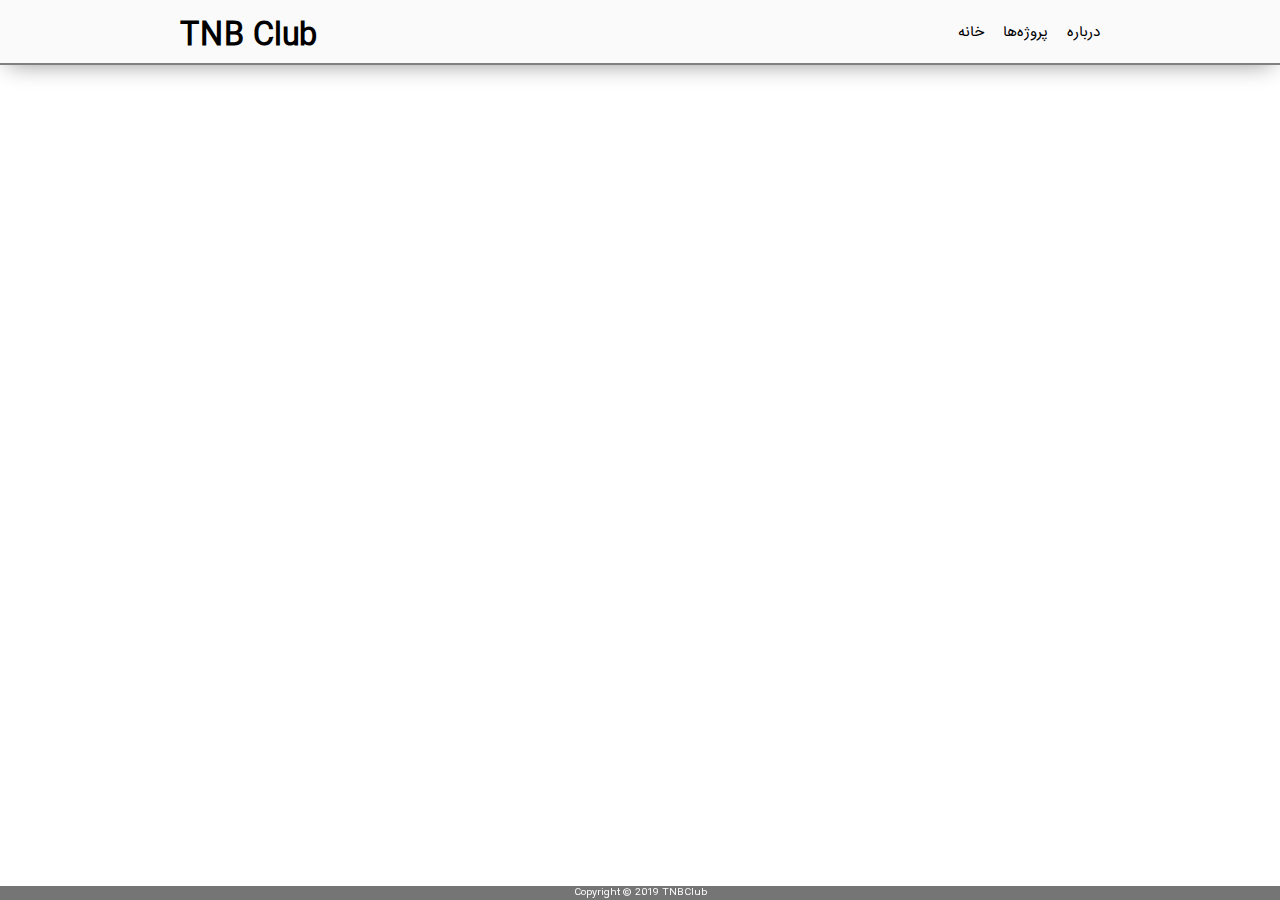
==== about.html @ 32d9514c "First Commit" ====
<!DOCTYPE html>
<html lang="en">

<head>
    <meta charset="UTF-8">
    <meta name="viewport" content="width=device-width, initial-scale=1.0">
    <meta http-equiv="X-UA-Compatible" content="ie=edge">
    <title>TNB Club</title>
    <link rel="shortcut icon" href="assets/images/iau.png">

    <link rel="stylesheet" href="https://maxcdn.bootstrapcdn.com/bootstrap/3.4.0/css/bootstrap.min.css">
    <script src="https://ajax.googleapis.com/ajax/libs/jquery/3.3.1/jquery.min.js"></script>
    <script src="https://maxcdn.bootstrapcdn.com/bootstrap/3.4.0/js/bootstrap.min.js"></script>

    <link rel="stylesheet" href="assets/css/style.css">
</head>

<body>
    <header class="main-header-css">
        <h1 id="logo"><a id="link-logo" href="index.html">TNB Club</a></h1>

        <!-- Hamburger icon HTML -->
        <div class="ham-container " onclick="hamIcon(this)">
            <div class="bar1"></div>
            <div class="bar2"></div>
            <div class="bar3"></div>
        </div>

        <nav class="main-menu-items">
            <ul id="main-menu-ul">
                <li class="main-menu-links"> <a href="index.html">خانه</a> </li>
                <li class="main-menu-links"> <a href="projects.html">پروژه‌ها</a> </li>
                <li class="main-menu-links"> <a href="about.html">درباره</a> </li>
            </ul>
        </nav>

    </header>

    <main id="main-content">

        <h2 id="current-event">درباره</h2>

    </main>

    <footer>
        Copyright © 2019 TNBClub
    </footer>

    <script src="assets/scripts/clock.js"></script>
    <script src="assets/scripts/hamicon.js"></script>
</body>

</html>
---- assets/css/style.css ----
@font-face{
    font-family: IRANSans;
    src: url('fonts/IRANSansWeb.ttf') 
}
*{
    margin: 0;
    padding: 0;
    box-sizing: border-box;
    font-family: IRANSans;
}
footer{
    position: fixed;
    left: 0;
    bottom: 0;
    width: 100%;
    background: rgba(83, 83, 83 ,0.8);
    color: white;
    text-align: center;
    font-size: 10px;
}
.landingimage{
    background: url('../images/mainimage.jpeg') no-repeat center center fixed;
    -webkit-background-size: cover;
    -moz-background-size: cover;
    -o-background-size: cover;
    background-size: cover;
}
header{
    background: #FAFAFB;
}
.main-header-css{
    border-bottom: 2px solid grey;
    -webkit-box-shadow: 0px 6px 25px -8px rgba(0,0,0,0.48);
    -moz-box-shadow: 0px 6px 25px -8px rgba(0,0,0,0.48);
    box-shadow: 0px 6px 25px -8px rgba(0,0,0,0.48);
}
.main-header-css::after{
    content: '';
    display:table;
    clear: both;
}
.main-menu-items{
    display: inline-block;
}
#logo{
    margin-left: 180px;
    float: left;
    color:black;
    font-size: 30px;
    font-weight: bold;
}
.main-menu-items{
    float: right;
    margin-right: 180px;
    margin-top: 22px;
    display: inline-block;
    font-size: 15px;
}
#main-menu-ul{
    margin: 0;
    padding: 0;
    list-style-type: none;
}
.main-menu-links{
    display: inline;
    padding-left: 15px;
}
#link-logo{
    text-decoration: none;
    color: black;
}
#link-logo:visited{
    color: black;
}
.main-menu-links a {
    color: black;
    text-decoration: none;
}
.main-menu-links a:hover {
    color: rgb(26, 194, 96);
    text-decoration: none;
}
/* #main-content{
    clear: both;
}
*/
/*Carousel*/
.item{
    height: 91vh;
}
/*Carousel End*/
.eventsGen{
    background-color:rgba(0, 0, 0, 0.5);
    padding-bottom: 5000px;
    padding-top: 40px;
}
#main-content {
    text-align: center;
    display: block;
    width: 100%;
}
/*events*/
#events{
    color:#4BE4B8;
}
#current-event{
    margin-top: 20px;
   /* color: #444444;
    */
    color: white;
}
.specpadding{
    padding-bottom: 40px;
}
/*events END*/
#enroll{
    margin-top:20px;
   /* background-color: #53B9BE;
    */
    background-color: rgb(26, 194, 96);
    color:white;
    font-size: 15px;
    font-weight: 700;
    text-decoration: none;
    padding: 10px 60px;
    border: none;
    border-radius: 10px;
    cursor: pointer;
}
#enroll:hover{
    background-color: rgb(13, 121, 58) !important;
}
#enroll:focus{
    outline: none;
}
.timer{
    text-align: center;
    margin-top:60px;
}
#timer-text{
    margin-top: 25px;
    color: white;
    font-size: 13px;
}
.clock{
    margin-top: 10px;
}
.clock-part{
    display: inline-block;
}
.clock-part-title{
    color: white;
}
.dhm{
    width: 80px;
    height: 80px;
    border: 2px solid white;
    border-radius: 4px;
    margin: 10px;
    display: inline-block;
    font-family: 'Courier New', Courier, monospace;
    font-weight: bold;
}
.numz{
   /* color: #4BE4B8;
    */
    color: white;
    font-family: 'Courier New', Courier, monospace;
    font-size: 40px;
    padding-top: 12px;
}
/* .timer-buttom{
    color: white;
    margin-right: 62px;
}
.timer-buttom ul li{
    display: inline-block;
    padding-left:70px 
}
*/
#clock-title{
    font-size: 15px;
    color:#444444;
}
.dot {
    height: 25px;
    width: 25px;
    border: 2px solid #444444;
    border-radius: 50%;
    display: inline-block;
}
/*ham-icon*/
.hamburger-icon{
    display: none;
}
.ham-container {
    display: none;
    cursor: pointer;
}
.bar1, .bar2, .bar3 {
    width: 35px;
    height: 5px;
    background-color: #333;
    margin: 6px 0;
    transition: 0.4s;
}
.change .bar1 {
    -webkit-transform: rotate(-45deg) translate(-9px, 6px);
    transform: rotate(-45deg) translate(-9px, 6px);
}
.change .bar2 {
   opacity: 0;
}
.change .bar3 {
    -webkit-transform: rotate(45deg) translate(-8px, -8px);
    transform: rotate(45deg) translate(-8px, -8px);
}
/*ham icon end*/
/*enroll page styling*/
#enroll-title{
    font-family: IRANSans;
    text-align: center;
    font-weight: 600;
}
#enroll-text{
    padding-bottom: 50px;
    text-align: center;
}
.main-enroll{
    margin-top: 100px;
    width: 100%;
    text-align: center;
}
.enroll-btn{
    display: inline-block;
    background: #54B9BF;
    margin:0px 50px;
    width: 200px;
    height: 200px;
    border-radius: 5px;
    -webkit-box-shadow: 0px 10px 5px 0px rgba(0,0,0,0.75);
    -moz-box-shadow: 0px 10px 5px 0px rgba(0,0,0,0.75);
    box-shadow: 0px 10px 5px 0px rgba(0,0,0,0.75);
    cursor: pointer;
    color: white;
}
#indie-img{
    margin-top: 5px;
}
/*enrolling forms*/
.group-enroll{
    width: 40%;
    margin: 10px auto;
    height: 600px;
    border: 2px solid #ccc;
    border-radius: 5px;
    -webkit-box-shadow: 1px 15px 51px -11px rgba(0,0,0,0.75);
    -moz-box-shadow: 1px 15px 51px -11px rgba(0,0,0,0.75);
    box-shadow: 1px 15px 51px -11px rgba(0,0,0,0.75);
}
.previous-page{
    position: absolute;
    background-color: rgb(255, 61, 61);
    color: white;
    text-decoration: none;
    padding: 5px 10px;
    border-radius: 20%;
    margin-top: 8px;
    margin-left: 20px;
}
/* .previous-page:hover{
    background-color: rgb(255, 27, 27);
    color: white;
}
*/
#group-enroll-title{
    text-align: center;
    color: #444444;
    margin-top: 2px;
}
#group-form{
    margin-top: 2px;
    text-align: center;
    direction: rtl;
    color:#444444;
}
input {
    width: 10%;
    display: block;
}
input[type=text] {
    width: 45%;
    margin: 2px auto;
    box-sizing: border-box;
    border-radius: 5px;
    border: 2px solid #4BE4B8;
    padding: 2px;
}
/*INPUT TYPE NUMBER*/
input[type=number] {
    width: 45%;
    margin: 2px auto;
    box-sizing: border-box;
    border-radius: 5px;
    border: 2px solid #4BE4B8;
    padding: 2px;
}
input[type=number]::-webkit-outer-spin-button, input[type=number]::-webkit-inner-spin-button {
    -webkit-appearance: none;
    margin: 0;
}
input[type=number] {
    -moz-appearance:textfield;
}
/*END TYPE NUMBER*/
input[type=email] {
    width: 45%;
    margin: 2px auto;
    box-sizing: border-box;
    border-radius: 5px;
    border: 2px solid #4BE4B8;
    padding: 2px;
}
input[type=password] {
    width: 45%;
    margin: 2px auto;
    box-sizing: border-box;
    border-radius: 5px;
    border: 2px solid #4BE4B8;
    padding: 2px;
}
input[type=submit] {
    color:white;
    background: #51ACAF;
    width: 20%;
    margin: 10px auto;
    box-sizing: border-box;
    border-radius: 5px;
    border: 1px solid rgb(207, 207, 207);
    padding: 2px;
    cursor: pointer;
}
select{
    display: block;
    width: 45%;
    margin: 5px auto;
    box-sizing: border-box;
    border-radius: 5px;
    border: 2px solid #4BE4B8;
    padding: 2px;
}
#form-submit-btn{
    margin-top: 5px;
    background-color: #53B9BE;
    color:white;
    text-decoration: none;
    padding: 10px 50px;
    border: none;
    border-radius: 2px;
    cursor: pointer;
    padding: 10px;
}
#form-button-image{
    display: table-cell;
    vertical-align: middle;
    width:15px;
    height: 15px;
    margin-left: 10px;
    float:right;
    margin-top: 2px;
}
/*enrolling forms end*/
/*NormalCss End*/
/*---------------------------------------------------------*/
/*---------------------------------------------------------*/
/*---------------------------------------------------------*/
/*---------------------------------------------------------*/
/*---------------------------------------------------------*/
/*---------------------------------------------------------*/
/* media section */
@media only screen and (max-width: 1150px) {
   /* body{
        background:red;
   }
    */
    #logo {
        margin-left: 100px;
        float: left;
   }
    .main-menu-items{
        display: inline-block;
   }
    .main-menu-items{
        float: right;
        margin-right: 100px;
   }
    .group-enroll{
        width: 80%;
        margin: 20px auto;
        height: 600px;
        border: 2px solid #ccc;
        border-radius: 5px;
        -webkit-box-shadow: 1px 15px 51px -11px rgba(0,0,0,0.75);
        -moz-box-shadow: 1px 15px 51px -11px rgba(0,0,0,0.75);
        box-shadow: 1px 15px 51px -11px rgba(0,0,0,0.75);
   }
}
@media only screen and (max-width: 900px) {
   /* body{
        background:blue;
   }
    */
    #logo {
        margin-left: 20px;
        float: left;
   }
    .main-menu-items{
        display: inline-block;
   }
    .main-menu-items{
        float: right;
        margin-right: 20px;
   }
    .group-enroll{
        width: 90%;
        margin: 20px auto;
        height: 600px;
        border: 2px solid #ccc;
        border-radius: 5px;
        -webkit-box-shadow: 1px 15px 51px -11px rgba(0,0,0,0.75);
        -moz-box-shadow: 1px 15px 51px -11px rgba(0,0,0,0.75);
        box-shadow: 1px 15px 51px -11px rgba(0,0,0,0.75);
   }
}
/*clock and enroll breaks*/
@media only screen and (max-width: 620px) {
   /* body {
        background-color: green;
   }
    */
    #logo {
        margin-left: 20px;
        float: left;
   }
    .main-menu-items{
        display: none;
   }
    .main-menu-items{
        float: right;
        margin-right: 50px;
   }
   /*Clock Mobile*/
    #timer-text{
        margin-top: 40px;
   }
    .clock{
        margin-top: 20px;
   }
    .dhm{
        display: block;
        width: 70px;
        height: 70px;
        border: 2px solid white;
        border-radius: 4px;
        margin: 10px;
        color: white;
        font-family: 'Courier New', Courier, monospace;
        font-size: 10px;
        font-weight: bold;
        display: inline-block;
   }
    #clock-title{
        font-size: 15px;
        color:#444444;
   }
   /*End Clock Resize*/
   /*Enroll Resize 620px*/
    #enroll-title{
        text-align: center;
        margin-top: 30px;
   }
    #enroll-text{
        padding-bottom: 50px;
        text-align: center;
   }
    .main-enroll{
        margin-top: 50px;
        width: 100%;
        text-align: center;
   }
    .enroll-btn{
        display: inline-block;
        background: #54B9BF;
        margin:0px 10px;
        width:140px;
        height: 140px;
        border-radius: 5px;
        -webkit-box-shadow: 0px 10px 5px 0px rgba(0,0,0,0.75);
        -moz-box-shadow: 0px 10px 5px 0px rgba(0,0,0,0.75);
        box-shadow: 0px 10px 5px 0px rgba(0,0,0,0.75);
        cursor: pointer;
        color: white;
   }
    #indie-img{
        margin-top: 5px;
        width: 100px;
        height:100px;
   }
   /*ham-icon*/
    .ham-container {
        display: inline-block;
        cursor: pointer;
        float: right;
        margin-top: 10px;
        margin-right: 15px;
   }
    .bar1, .bar2, .bar3 {
        width: 35px;
        height: 5px;
        background-color: #4FE2B8;
        margin: 6px 0;
        transition: 0.4s;
   }
    .change .bar1 {
        -webkit-transform: rotate(-45deg) translate(-9px, 6px);
        transform: rotate(-45deg) translate(-9px, 6px);
   }
    .change .bar2 {
       opacity: 0;
   }
    .change .bar3 {
        -webkit-transform: rotate(45deg) translate(-8px, -8px);
        transform: rotate(45deg) translate(-8px, -8px);
   }
   /*ham icon end*/
    .group-enroll{
        width: 90%;
        margin: 20px auto;
        height: 600px;
        border: 2px solid #ccc;
        border-radius: 5px;
        -webkit-box-shadow: 1px 15px 51px -11px rgba(0,0,0,0.75);
        -moz-box-shadow: 1px 15px 51px -11px rgba(0,0,0,0.75);
        box-shadow: 1px 15px 51px -11px rgba(0,0,0,0.75);
   }
}
/*Mobile*/
@media only screen and (max-width: 460px) {
   /* body {
        background-color: cyan;
   }
    */
    #logo {
        margin-left: 10px;
        float: left;
   }
    .main-menu-items{
        display: none;
   }
    .main-menu-links{
        display: inline;
   }
    #main-menu-ul{
        text-align: center;
        padding-right: 50px;
        list-style-type: none;
   }
    .main-menu-links{
        margin-top:10px;
        text-align: center;
        display: block;
        border-bottom: 1px solid #ccc;
        width: 100%;
        padding-left: 0px;
        margin-bottom: 5px;
   }
   /*Clock Mobile*/
    #timer-text{
        margin-top: 40px;
   }
    .clock{
        margin-top: 20px;
   }
    .dhm{
        display: block;
        width: 61px;
        height: 70px;
        border: 2px solid white;
        border-radius: 4px;
        margin: 5px;
        color: white;
        font-family: 'Courier New', Courier, monospace;
        font-size: 30px;
        font-weight: bold;
        display: inline-block;
   }
    #clock-title{
        font-size: 15px;
        color:#444444;
   }
   /*End Clock Resize*/
   /*--------------------------------------*/
   /*enroll resize mobile*/
    #enroll-title{
        text-align: center;
        margin-top: 10px;
   }
    #enroll-text{
        padding-bottom: 50px;
        text-align: center;
   }
    .main-enroll{
        margin-top: 50px;
        width: 100%;
        text-align: center;
   }
    .main-enroll h3{
        font-size: 17px;
   }
    .enroll-btn{
        display: inline-block;
        background: #54B9BF;
        margin:0px 10px;
        width:140px;
        height: 140px;
        border-radius: 5px;
        -webkit-box-shadow: 0px 10px 5px 0px rgba(0,0,0,0.75);
        -moz-box-shadow: 0px 10px 5px 0px rgba(0,0,0,0.75);
        box-shadow: 0px 10px 5px 0px rgba(0,0,0,0.75);
        cursor: pointer;
        color: white;
   }
    #indie-img{
        margin-top: 5px;
        width: 100px;
        height:100px;
   }
   /*ham-icon*/
    .ham-container {
        display: inline-block;
        cursor: pointer;
        float: right;
        margin-top: 10px;
        margin-right: 10px;
   }
    .bar1, .bar2, .bar3 {
        width: 35px;
        height: 5px;
        background-color: #4FE2B8;
        margin: 6px 0;
        transition: 0.4s;
   }
    .change .bar1 {
        -webkit-transform: rotate(-45deg) translate(-9px, 6px);
        transform: rotate(-45deg) translate(-9px, 6px);
   }
    .change .bar2 {
       opacity: 0;
   }
    .change .bar3 {
        -webkit-transform: rotate(45deg) translate(-8px, -8px);
        transform: rotate(45deg) translate(-8px, -8px);
   }
   /*ham icon end*/
   /*enroll page styling*/
    .previous-page{
        position: absolute;
        font-size: 9px;
        text-decoration: none;
        padding: 5px 10px;
        border-radius: 20%;
        margin-top: 18px;
        margin-left: 2px;
   }
    #enroll-title{
        text-align: center;
        margin-top: 10px;
   }
    #enroll-text{
        padding-bottom: 50px;
        text-align: center;
   }
    .main-enroll{
        margin-top: 100px;
        width: 100%;
        text-align: center;
   }
    .enroll-btn{
        display: inline-block;
        background: #54B9BF;
        margin:0px 10px;
        width: 140px;
        height: 140px;
        border-radius: 5px;
        -webkit-box-shadow: 0px 10px 5px 0px rgba(0,0,0,0.75);
        -moz-box-shadow: 0px 10px 5px 0px rgba(0,0,0,0.75);
        box-shadow: 0px 10px 5px 0px rgba(0,0,0,0.75);
        cursor: pointer;
        color: white;
   }
    #indie-img{
        margin-top: 5px;
   }
   /*enrolling forms*/
    .group-enroll{
        width: 90%;
        margin: 20px auto;
        height: 600px;
        border: 2px solid #ccc;
        border-radius: 5px;
        -webkit-box-shadow: 1px 15px 51px -11px rgba(0,0,0,0.75);
        -moz-box-shadow: 1px 15px 51px -11px rgba(0,0,0,0.75);
        box-shadow: 1px 15px 51px -11px rgba(0,0,0,0.75);
   }
    #group-enroll-title{
        text-align: center;
   }
    #group-form{
        margin-top: 20px;
        text-align: center;
        direction: rtl;
   }
   /* input {
       /* width: 10%;
        display: block;
   }
    input[type=text] {
        width: 50%;
        margin: 10px auto;
        box-sizing: border-box;
   }
    enrolling forms end */
   /*inputs mobile*/
    #group-form{
        margin-top: 0px;
        text-align: center;
        direction: rtl;
        color:#444444;
   }
    input {
        width: 10%;
        display: block;
   }
    input[type=text] {
        width: 45%;
        margin: 2px auto;
        box-sizing: border-box;
        border-radius: 5px;
        border: 2px solid #4BE4B8;
        padding: 2px;
   }
   /*INPUT TYPE NUMBER*/
    input[type=number] {
        width: 45%;
        margin: 2px auto;
        box-sizing: border-box;
        border-radius: 5px;
        border: 2px solid #4BE4B8;
        padding: 2px;
   }
    input[type=number]::-webkit-outer-spin-button, input[type=number]::-webkit-inner-spin-button {
        -webkit-appearance: none;
        margin: 0;
   }
    input[type=number] {
        -moz-appearance:textfield;
   }
   /*END TYPE NUMBER*/
    input[type=email] {
        width: 45%;
        margin: 2px auto;
        box-sizing: border-box;
        border-radius: 5px;
        border: 2px solid #4BE4B8;
        padding: 2px;
   }
    input[type=password] {
        width: 45%;
        margin: 2px auto;
        box-sizing: border-box;
        border-radius: 5px;
        border: 2px solid #4BE4B8;
        padding: 2px;
   }
    input[type=submit] {
        color:white;
        background: #51ACAF;
        width: 20%;
        margin: 10px auto;
        box-sizing: border-box;
        border-radius: 5px;
        border: 1px solid rgb(207, 207, 207);
        padding: 2px;
        cursor: pointer;
   }
    select{
        display: block;
        width: 45%;
        margin: 5px auto;
        box-sizing: border-box;
        border-radius: 5px;
        border: 2px solid #4BE4B8;
        padding: 2px;
   }
    #form-submit-btn{
        margin-top: 5px;
        margin-bottom: 50px;
        background-color: #53B9BE;
        color:white;
        text-decoration: none;
        padding: 10px 50px;
        border: none;
        border-radius: 2px;
        cursor: pointer;
        padding: 10px;
   }
    #form-button-image{
        display: table-cell;
        vertical-align: middle;
        width:15px;
        height: 15px;
        margin-left: 10px;
        float:right;
        margin-top: 2px;
   }
}
@media only screen and (max-width: 325px) {
   /* body {
        background-color: cyan;
   }
    */
    #logo {
        margin-left: 10px;
        float: left;
   }
    .main-menu-items{
        display: none;
   }
    #main-menu-ul{
        margin-top: 30px;
        margin-right:50px;
        text-align: center;
        padding-right: 10px;
        list-style-type: none;
   }
    .main-menu-links{
        margin-top:10px;
        text-align: center;
        display: block;
        border-bottom: 1px solid #ccc;
        width: 100% 
   }
   /*Clock Mobile*/
    #timer-text{
        margin-top: 40px;
   }
    .clock{
        margin-top: 20px;
   }
    .dhm{
        display: block;
        width: 55px;
        height: 70px;
        border: 2px solid white;
        border-radius: 4px;
        margin: 5px;
        color: white;
        font-family: 'Courier New', Courier, monospace;
        font-size: 30px;
        font-weight: bold;
        display: inline-block;
   }
    #clock-title{
        font-size: 15px;
        color:#444444;
   }
   /*End Clock Resize*/
   /*--------------------------------------*/
   /*enroll resize mobile*/
    #enroll-title{
        text-align: center;
        margin-top: 10px;
   }
    #enroll-text{
        padding-bottom: 0px;
        text-align: center;
   }
    .main-enroll{
        margin-top: 50px;
        width: 100%;
        text-align: center;
   }
    .main-enroll h3{
        font-size: 17px;
   }
    .enroll-btn{
        display: inline-block;
        background: #54B9BF;
        margin:0px 10px;
        width:120px !important;
        height: 120px !important;
        border-radius: 5px;
        -webkit-box-shadow: 1px 15px 51px -11px rgba(0,0,0,0.75);
        -moz-box-shadow: 1px 15px 51px -11px rgba(0,0,0,0.75);
        box-shadow: 1px 15px 51px -11px rgba(0,0,0,0.75);
        cursor: pointer;
        color: white;
   }
    #indie-img{
        margin-top: 2px ;
        width: 80px;
        height:80px;
   }
   /*ham-icon*/
    .ham-container {
        display: inline-block;
        cursor: pointer;
        float: right;
        margin-top: 4px;
        margin-right: 5px;
   }
    .bar1, .bar2, .bar3 {
        width: 35px;
        height: 5px;
        background-color: #4FE2B8;
        margin: 6px 0;
        transition: 0.4s;
   }
    .change .bar1 {
        -webkit-transform: rotate(-45deg) translate(-9px, 6px);
        transform: rotate(-45deg) translate(-9px, 6px);
   }
    .change .bar2 {
       opacity: 0;
   }
    .change .bar3 {
        -webkit-transform: rotate(45deg) translate(-8px, -8px);
        transform: rotate(45deg) translate(-8px, -8px);
   }
   /*ham icon end*/
   /*enroll page styling*/
    .previous-page{
        position: absolute;
        font-size: 5px;
        text-decoration: none;
        padding: 5px 10px;
        border-radius: 20%;
        margin-top: 18px;
        margin-left: 0px;
   }
    #enroll-title{
        text-align: center;
        margin-top: 10px;
   }
    #enroll-text{
        padding-bottom: 50px;
        text-align: center;
   }
    .main-enroll{
        margin-top: 100px;
        width: 100%;
        text-align: center;
   }
    .enroll-btn{
        display: inline-block;
        background: #54B9BF;
        margin:0px 10px;
        width: 140px;
        height: 140px;
        border-radius: 5px;
        -webkit-box-shadow: 0px 10px 5px 0px rgba(0,0,0,0.75);
        -moz-box-shadow: 0px 10px 5px 0px rgba(0,0,0,0.75);
        box-shadow: 0px 10px 5px 0px rgba(0,0,0,0.75);
        cursor: pointer;
        color: white;
   }
    #indie-img{
        margin-top: 5px;
   }
   /*enrolling forms*/
    .group-enroll{
        width: 90%;
        margin: 20px auto;
        height: 600px;
        border: 2px solid #ccc;
        border-radius: 5px;
        -webkit-box-shadow: 1px 15px 51px -11px rgba(0,0,0,0.75);
        -moz-box-shadow: 1px 15px 51px -11px rgba(0,0,0,0.75);
        box-shadow: 1px 15px 51px -11px rgba(0,0,0,0.75);
   }
   /* #group-enroll-title{
        text-align: center;
   }
    #group-form{
        margin-top: 20px;
        text-align: center;
        direction: rtl;
   }
    */
   /* input {
        width: 10%;
        display: block;
   }
    input[type=text] {
        width: 50%;
        margin: 10px auto;
        box-sizing: border-box;
   }
    */
   /*enrolling forms end*/
   /*inputs mobile*/
    #group-form{
        margin-top: 0px;
        text-align: center;
        direction: rtl;
        color:#444444;
   }
    input {
        width: 10%;
        display: block;
   }
    input[type=text] {
        width: 45%;
        margin: 2px auto;
        box-sizing: border-box;
        border-radius: 5px;
        border: 2px solid #4BE4B8;
        padding: 2px;
   }
   /*INPUT TYPE NUMBER*/
    input[type=number] {
        width: 45%;
        margin: 2px auto;
        box-sizing: border-box;
        border-radius: 5px;
        border: 2px solid #4BE4B8;
        padding: 2px;
   }
    input[type=number]::-webkit-outer-spin-button, input[type=number]::-webkit-inner-spin-button {
        -webkit-appearance: none;
        margin: 0;
   }
    input[type=number] {
        -moz-appearance:textfield;
   }
   /*END TYPE NUMBER*/
    input[type=email] {
        width: 45%;
        margin: 2px auto;
        box-sizing: border-box;
        border-radius: 5px;
        border: 2px solid #4BE4B8;
        padding: 2px;
   }
    input[type=password] {
        width: 45%;
        margin: 2px auto;
        box-sizing: border-box;
        border-radius: 5px;
        border: 2px solid #4BE4B8;
        padding: 2px;
   }
    input[type=submit] {
        color:white;
        background: #51ACAF;
        width: 20%;
        margin: 10px auto;
        box-sizing: border-box;
        border-radius: 5px;
        border: 1px solid rgb(207, 207, 207);
        padding: 2px;
        cursor: pointer;
   }
    select{
        display: block;
        width: 45%;
        margin: 5px auto;
        box-sizing: border-box;
        border-radius: 5px;
        border: 2px solid #4BE4B8;
        padding: 2px;
   }
    #form-submit-btn{
        margin-top: 5px;
        margin-bottom: 50px;
        background-color: #53B9BE;
        color:white;
        text-decoration: none;
        padding: 10px 50px;
        border: none;
        border-radius: 2px;
        cursor: pointer;
        padding: 10px;
   }
    #form-button-image{
        display: table-cell;
        vertical-align: middle;
        width:15px;
        height: 15px;
        margin-left: 10px;
        float:right;
        margin-top: 2px;
   }
}
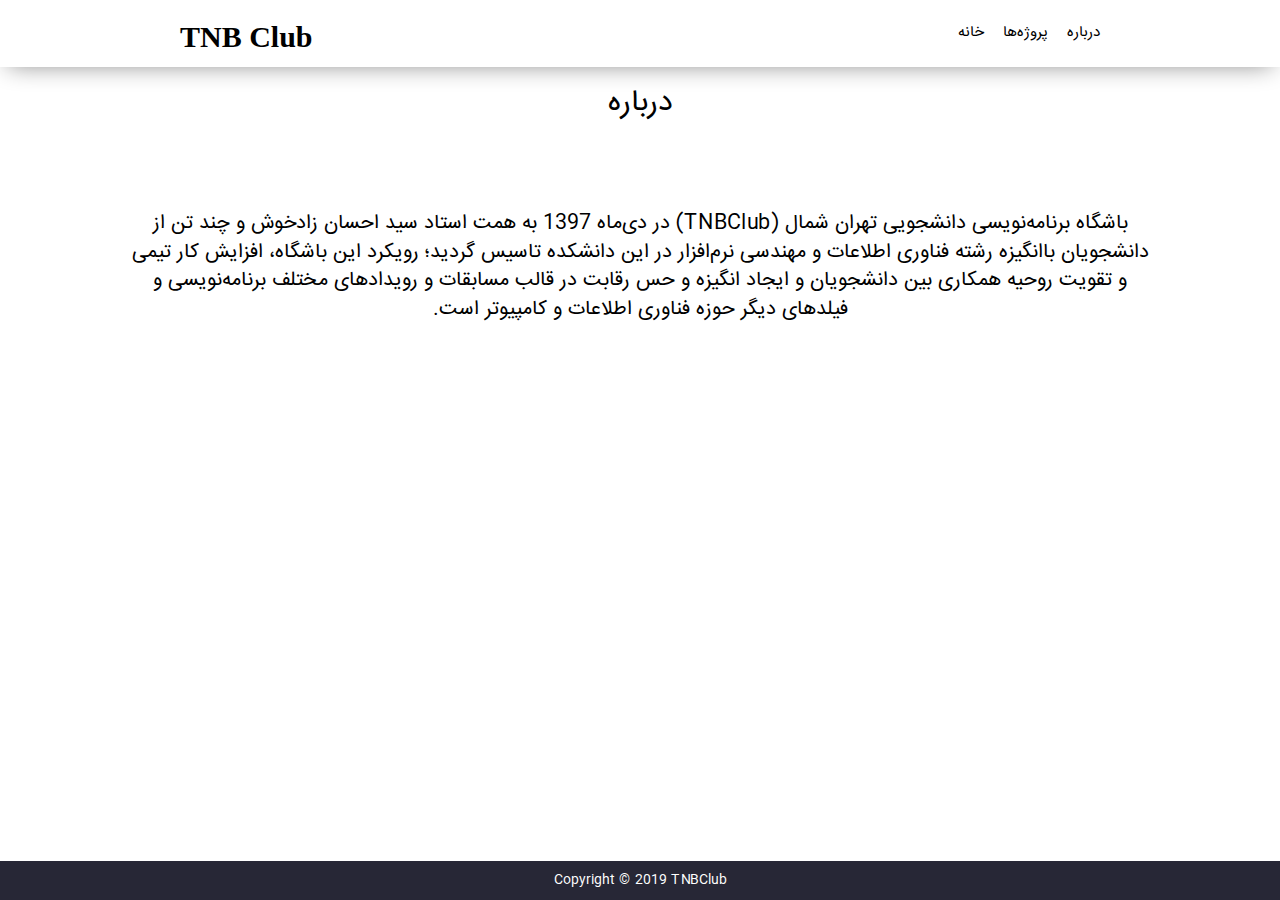
==== commit b69e4c9f: "new version upload" ====
--- a/about.html
+++ b/about.html
@@ -36,13 +36,16 @@
 
     </header>
 
-    <main id="main-content">
+    <main id="main-content" dir="rtl">
 
-        <h2 id="current-event">درباره</h2>
+        <h2 id="altpagestitle">درباره</h2>
 
+        <p style="color: black; background-color: white; font-size: 20px; padding-top: 50px; padding-bottom: 50px; padding-right: 10%; padding-left: 10%;">
+                باشگاه برنامه‌نویسی دانشجویی تهران شمال (TNBClub) در دی‌ماه 1397 به همت استاد سید احسان زادخوش و چند تن از دانشجویان باانگیزه رشته فناوری اطلاعات و مهندسی نرم‌افزار در این دانشکده تاسیس گردید؛ رویکرد این باشگاه، افزایش کار تیمی و تقویت روحیه همکاری بین دانشجویان و ایجاد انگیزه و حس رقابت در قالب مسابقات و رویدادهای مختلف برنامه‌نویسی و فیلدهای دیگر حوزه فناوری اطلاعات و کامپیوتر است.
+              </p>
     </main>
 
-    <footer>
+    <footer class="navbar-fixed-bottom">
         Copyright © 2019 TNBClub
     </footer>
 
--- a/assets/css/style.css
+++ b/assets/css/style.css
@@ -2,34 +2,176 @@
     font-family: IRANSans;
     src: url('fonts/IRANSansWeb.ttf') 
 }
+
+
 *{
     margin: 0;
     padding: 0;
     box-sizing: border-box;
     font-family: IRANSans;
 }
-footer{
+
+
+
+/* added by team*/
+/* Added on 97/11/30 By Ava */
+/* .row{
+
+} */
+
+/* .col-sm-4{
+  padding-top: 5px;
+  padding-bottom: 30px;
+} */
+
+.footer-title{
+  /* color: #02ff00; */
+  /* font-size: 30px; */
+  text-align: center;
+
+}
+
+
+.footer-content{
+    color: white;
+  /* color: #4BE4B8; */
+  /* text-align: center; */
+  /* text-align: right; */
+  /* font-size: 15px; */
+  /* padding-right: 40px; */
+  text-justify: inter-word;
+}
+
+.footer-items a{
+text-decoration: none;
+}
+
+
+/* footer{
     position: fixed;
     left: 0;
     bottom: 0;
     width: 100%;
-    background: rgba(83, 83, 83 ,0.8);
+    background: black;
+    color: #4BE4B8;
+    text-align: center;
+    font-size: 15px;
+} */
+
+/* .footer-content{
+    margin-top: 50px;
+
+} */
+
+.footer-main{
+    background: rgb(54, 54, 70);
+}
+
+
+.footer-items{
+    padding-top: 5px;
+    padding-bottom: 30px;
+}
+
+/*Addee by Ali on 97/11/30* edited by Parham*/
+.ex-box{
+  /* direction: rtl; */
+  background-color: white;
+  text-align: center;
+  /* margin-top: 60px; */
+}
+
+.ex-content{
+
+  /* padding-right: 100px;
+  padding-top: 15px;
+  padding-bottom: 15px;
+  padding-left: 100px; */
+  padding-bottom: 50px;
+border-bottom: 2px solid #E5E5E5;
+
+
+}
+
+.ex-title{
+  font-size: 30px;
+  /* color: #02ff00; */
+
+  color:rgb(66, 216, 173);
+    /* color: rgb(37, 187, 70); */
+  padding-bottom: 20px;
+}
+
+.ex-title h2{
+    padding-bottom: 10px;
+  border-bottom: 1px solid #E5E5E5;
+display: inline-block;
+
+}
+
+/* #fixed-title{
+} */
+
+.in-content{
+  font-size: 15px;
+  color: black;
+}
+
+
+
+
+footer{
+    z-index:-9999;
+    left: 0;
+    width: 100%;
+    background: rgb(39, 39, 54);
     color: white;
     text-align: center;
-    font-size: 10px;
-}
-.landingimage{
+    font-size: 13px;
+    bottom: 0;
+    width: 100%;
+    padding: 10px;
+
+}
+
+
+
+
+
+
+
+/* .landingimage{
     background: url('../images/mainimage.jpeg') no-repeat center center fixed;
     -webkit-background-size: cover;
     -moz-background-size: cover;
     -o-background-size: cover;
     background-size: cover;
-}
+    
+} */
 header{
-    background: #FAFAFB;
-}
+}
+
+#bg-image{
+    background: url('../images/bg4.jpg') no-repeat center center fixed;
+    -webkit-background-size: cover;
+    -moz-background-size: cover;
+    -o-background-size: cover;
+    background-size: cover;
+    
+}
+
+.landing-image{
+    
+    background: url('../images/bg5.jpg') no-repeat center center;
+    -webkit-background-size: cover;
+    -moz-background-size: cover;
+    -o-background-size: cover;
+    background-size: cover;
+    
+}
+
 .main-header-css{
-    border-bottom: 2px solid grey;
+    background: white;
     -webkit-box-shadow: 0px 6px 25px -8px rgba(0,0,0,0.48);
     -moz-box-shadow: 0px 6px 25px -8px rgba(0,0,0,0.48);
     box-shadow: 0px 6px 25px -8px rgba(0,0,0,0.48);
@@ -48,6 +190,7 @@
     color:black;
     font-size: 30px;
     font-weight: bold;
+
 }
 .main-menu-items{
     float: right;
@@ -66,10 +209,12 @@
     padding-left: 15px;
 }
 #link-logo{
+    font-family: 'Fugaz One';
     text-decoration: none;
     color: black;
 }
 #link-logo:visited{
+
     color: black;
 }
 .main-menu-links a {
@@ -84,40 +229,95 @@
     clear: both;
 }
 */
+
+
+#main-content {
+
+    text-align: center;
+    display: block;
+    /* width: 100%; */
+
+}
+
 /*Carousel*/
-.item{
-    height: 91vh;
-}
+
+.carousel{
+    height: 500px;
+
+    background-color:rgba(0, 0, 0, 0.75);
+
+
+}
+/*
+
+.carousel-control.left, .carousel-control.right {
+    background-image:none !important;
+    filter:none !important;
+
+ }
+
+ .carousel-control.left:hover, .carousel-control.right:hover{
+     
+ }
+
+
+ .carousel-control.left:active, .carousel-control.right:active{
+    color:black;
+
+ }
+
+ .carousel-control.left:focus, .carousel-control.right:focus{
+    color:none;
+
+ }
+
+.glyphicon:focus,.glyphicon:active{
+    color:black;
+}
+
+*/
+
+
+ 
 /*Carousel End*/
 .eventsGen{
-    background-color:rgba(0, 0, 0, 0.5);
-    padding-bottom: 5000px;
     padding-top: 40px;
-}
-#main-content {
-    text-align: center;
-    display: block;
-    width: 100%;
-}
+    padding-bottom: 20px;
+}
+
 /*events*/
 #events{
     color:#4BE4B8;
 }
 #current-event{
-    margin-top: 20px;
+    margin-top: 30px;
    /* color: #444444;
     */
     color: white;
 }
-.specpadding{
+
+
+#altpagestitle{
+    color: black;
+    padding-bottom: 30px;
+}
+
+
+#qr{
+    -webkit-box-shadow: 0px 17px 30px -14px rgba(0,0,0,0.75);
+    -moz-box-shadow: 0px 17px 30px -14px rgba(0,0,0,0.75);
+    box-shadow: 0px 17px 30px -14px rgba(0,0,0,0.75);
+}
+/* .specpadding{
     padding-bottom: 40px;
-}
+} */
 /*events END*/
 #enroll{
     margin-top:20px;
    /* background-color: #53B9BE;
     */
-    background-color: rgb(26, 194, 96);
+    background-color:  #02bb71;
+    box-shadow: 0 5px #017e4c;
     color:white;
     font-size: 15px;
     font-weight: 700;
@@ -128,33 +328,36 @@
     cursor: pointer;
 }
 #enroll:hover{
-    background-color: rgb(13, 121, 58) !important;
+    background-color:  #04995d !important;
+    box-shadow: 0 3px #017e4c;
 }
 #enroll:focus{
     outline: none;
 }
 .timer{
     text-align: center;
-    margin-top:60px;
+    margin-top:0px;
+    padding-bottom: 30px;
+    border-bottom: 2px solid #E5E5E5;
 }
 #timer-text{
-    margin-top: 25px;
-    color: white;
+    margin-top: 10px;
+    color: black;
     font-size: 13px;
 }
 .clock{
-    margin-top: 10px;
+    margin-top: 8px;
 }
 .clock-part{
     display: inline-block;
 }
 .clock-part-title{
-    color: white;
+    color: #1e272e;
 }
 .dhm{
     width: 80px;
     height: 80px;
-    border: 2px solid white;
+    border: 2px solid #1e272e;
     border-radius: 4px;
     margin: 10px;
     display: inline-block;
@@ -164,10 +367,10 @@
 .numz{
    /* color: #4BE4B8;
     */
-    color: white;
+    color: #1e272e;
     font-family: 'Courier New', Courier, monospace;
     font-size: 40px;
-    padding-top: 12px;
+    padding-top: 10px;
 }
 /* .timer-buttom{
     color: white;
@@ -217,30 +420,39 @@
 }
 /*ham icon end*/
 /*enroll page styling*/
+
+.enroll-wrap{
+    padding-top: 50px;
+   height: calc(100% + 20%);
+}
+
+
+
 #enroll-title{
     font-family: IRANSans;
     text-align: center;
     font-weight: 600;
+    color: rgb(28, 206, 67);
 }
 #enroll-text{
     padding-bottom: 50px;
     text-align: center;
+    color: white;
 }
 .main-enroll{
     margin-top: 100px;
     width: 100%;
     text-align: center;
+    overflow: visible;
 }
 .enroll-btn{
     display: inline-block;
-    background: #54B9BF;
+    background: #02bb71;
     margin:0px 50px;
     width: 200px;
     height: 200px;
     border-radius: 5px;
-    -webkit-box-shadow: 0px 10px 5px 0px rgba(0,0,0,0.75);
-    -moz-box-shadow: 0px 10px 5px 0px rgba(0,0,0,0.75);
-    box-shadow: 0px 10px 5px 0px rgba(0,0,0,0.75);
+    box-shadow: 0 5px #017e4c;
     cursor: pointer;
     color: white;
 }
@@ -249,16 +461,17 @@
 }
 /*enrolling forms*/
 .group-enroll{
+    background:white;
     width: 40%;
     margin: 10px auto;
     height: 600px;
-    border: 2px solid #ccc;
-    border-radius: 5px;
+    border: 1px solid #ccc;
+    border-radius: 3px;
     -webkit-box-shadow: 1px 15px 51px -11px rgba(0,0,0,0.75);
     -moz-box-shadow: 1px 15px 51px -11px rgba(0,0,0,0.75);
     box-shadow: 1px 15px 51px -11px rgba(0,0,0,0.75);
 }
-.previous-page{
+/* .previous-page{
     position: absolute;
     background-color: rgb(255, 61, 61);
     color: white;
@@ -267,7 +480,7 @@
     border-radius: 20%;
     margin-top: 8px;
     margin-left: 20px;
-}
+} */
 /* .previous-page:hover{
     background-color: rgb(255, 27, 27);
     color: white;
@@ -276,7 +489,8 @@
 #group-enroll-title{
     text-align: center;
     color: #444444;
-    margin-top: 2px;
+    margin-top: 10px;
+    font-weight: bold;
 }
 #group-form{
     margin-top: 2px;
@@ -287,13 +501,39 @@
 input {
     width: 10%;
     display: block;
-}
+
+  
+    
+}
+
+input:hover {
+    box-shadow: inset 1px 2px 8px rgba(0, 0, 0, 0.02);
+  }
+  
+  input:focus {
+    outline: none;
+
+    border: 1px solid  #66afe9;
+    box-shadow: inset 0 1px 1px rgba(0, 0, 0, 0), 0 0 8px rgba(102, 174, 233, 0.774);
+  }
+
+
+/* input:focus{
+
+    -webkit-box-shadow:inset 0 0 10px #000;
+    -moz-box-shadow:inset 0 0 10px #000;
+         box-shadow:inset 0 0 10px #000;
+
+ background: transparent;
+} */
+
+
 input[type=text] {
     width: 45%;
     margin: 2px auto;
     box-sizing: border-box;
     border-radius: 5px;
-    border: 2px solid #4BE4B8;
+    border: 1.5px solid #0fbcf9;
     padding: 2px;
 }
 /*INPUT TYPE NUMBER*/
@@ -302,7 +542,7 @@
     margin: 2px auto;
     box-sizing: border-box;
     border-radius: 5px;
-    border: 2px solid #4BE4B8;
+    border: 1.5px solid #0fbcf9;
     padding: 2px;
 }
 input[type=number]::-webkit-outer-spin-button, input[type=number]::-webkit-inner-spin-button {
@@ -318,7 +558,7 @@
     margin: 2px auto;
     box-sizing: border-box;
     border-radius: 5px;
-    border: 2px solid #4BE4B8;
+    border: 1.5px solid #0fbcf9;
     padding: 2px;
 }
 input[type=password] {
@@ -326,32 +566,43 @@
     margin: 2px auto;
     box-sizing: border-box;
     border-radius: 5px;
-    border: 2px solid #4BE4B8;
+    border: 1.5px solid #0fbcf9;
     padding: 2px;
 }
+
 input[type=submit] {
     color:white;
-    background: #51ACAF;
+    background: #02bb71;
     width: 20%;
-    margin: 10px auto;
+    margin: 15px auto;
     box-sizing: border-box;
     border-radius: 5px;
-    border: 1px solid rgb(207, 207, 207);
-    padding: 2px;
+    border: 1.5px solid rgb(207, 207, 207);
+    padding: 5px;
     cursor: pointer;
 }
+input[type=submit]:hover{
+    background: #069159;
+}
+
 select{
+
     display: block;
     width: 45%;
     margin: 5px auto;
     box-sizing: border-box;
     border-radius: 5px;
-    border: 2px solid #4BE4B8;
+    border: 1.5px solid #0fbcf9;
     padding: 2px;
+
+}
+
+select:focus{
+    outline: none;
 }
 #form-submit-btn{
-    margin-top: 5px;
-    background-color: #53B9BE;
+    margin-top: 10px;
+    background-color: #02bb71;
     color:white;
     text-decoration: none;
     padding: 10px 50px;
@@ -359,6 +610,10 @@
     border-radius: 2px;
     cursor: pointer;
     padding: 10px;
+}
+
+#form-submit-btn:hover{
+    background-color: #069159;
 }
 #form-button-image{
     display: table-cell;
@@ -432,6 +687,20 @@
         box-shadow: 1px 15px 51px -11px rgba(0,0,0,0.75);
    }
 }
+
+
+@media only screen and (max-width: 770px){
+
+
+.footer-title{
+    /* color: #02ff00; */
+    /* font-size: 30px; */
+  text-align: right;
+  }
+
+
+
+}
 /*clock and enroll breaks*/
 @media only screen and (max-width: 620px) {
    /* body {
@@ -460,7 +729,7 @@
         display: block;
         width: 70px;
         height: 70px;
-        border: 2px solid white;
+        border: 2px solid black;
         border-radius: 4px;
         margin: 10px;
         color: white;
@@ -490,7 +759,8 @@
    }
     .enroll-btn{
         display: inline-block;
-        background: #54B9BF;
+        /* background: #54B9BF; */
+        background:#02bb71;
         margin:0px 10px;
         width:140px;
         height: 140px;
@@ -517,7 +787,7 @@
     .bar1, .bar2, .bar3 {
         width: 35px;
         height: 5px;
-        background-color: #4FE2B8;
+        background-color: #02bb71;
         margin: 6px 0;
         transition: 0.4s;
    }
@@ -585,7 +855,7 @@
         display: block;
         width: 61px;
         height: 70px;
-        border: 2px solid white;
+        border: 2px solid black;
         border-radius: 4px;
         margin: 5px;
         color: white;
@@ -619,7 +889,7 @@
    }
     .enroll-btn{
         display: inline-block;
-        background: #54B9BF;
+        background: #02bb71;
         margin:0px 10px;
         width:140px;
         height: 140px;
@@ -646,7 +916,7 @@
     .bar1, .bar2, .bar3 {
         width: 35px;
         height: 5px;
-        background-color: #4FE2B8;
+        background-color: #02bb71;
         margin: 6px 0;
         transition: 0.4s;
    }
@@ -687,7 +957,7 @@
    }
     .enroll-btn{
         display: inline-block;
-        background: #54B9BF;
+        background: #02bb71;
         margin:0px 10px;
         width: 140px;
         height: 140px;
@@ -712,7 +982,7 @@
         -moz-box-shadow: 1px 15px 51px -11px rgba(0,0,0,0.75);
         box-shadow: 1px 15px 51px -11px rgba(0,0,0,0.75);
    }
-    #group-enroll-title{
+    #group-enroll-title h1{
         text-align: center;
    }
     #group-form{
@@ -746,7 +1016,7 @@
         margin: 2px auto;
         box-sizing: border-box;
         border-radius: 5px;
-        border: 2px solid #4BE4B8;
+        border: 2px solid #0fbcf9;
         padding: 2px;
    }
    /*INPUT TYPE NUMBER*/
@@ -755,7 +1025,7 @@
         margin: 2px auto;
         box-sizing: border-box;
         border-radius: 5px;
-        border: 2px solid #4BE4B8;
+        border: 2px solid #0fbcf9;
         padding: 2px;
    }
     input[type=number]::-webkit-outer-spin-button, input[type=number]::-webkit-inner-spin-button {
@@ -771,7 +1041,7 @@
         margin: 2px auto;
         box-sizing: border-box;
         border-radius: 5px;
-        border: 2px solid #4BE4B8;
+        border: 2px solid #0fbcf9;
         padding: 2px;
    }
     input[type=password] {
@@ -779,12 +1049,291 @@
         margin: 2px auto;
         box-sizing: border-box;
         border-radius: 5px;
+        border: 2px solid #0fbcf9;
+        padding: 2px;
+   }
+    input[type=submit] {
+        color:white;
+        background: #02bb71;
+        width: 20%;
+        margin: 10px auto;
+        box-sizing: border-box;
+        border-radius: 5px;
+        border: 1px solid rgb(207, 207, 207);
+        padding: 2px;
+        cursor: pointer;
+   }
+    select{
+        display: block;
+        width: 45%;
+        margin: 5px auto;
+        box-sizing: border-box;
+        border-radius: 5px;
+        border: 2px solid #0fbcf9;
+        padding: 2px;
+   }
+    #form-submit-btn{
+        margin-top: 5px;
+        margin-bottom: 50px;
+        /* background-color: #05c46b; */
+        background-color: #02bb71;
+        color:white;
+        text-decoration: none;
+        padding: 10px 50px;
+        border: none;
+        border-radius: 2px;
+        cursor: pointer;
+        padding: 10px;
+   }
+    #form-button-image{
+        display: table-cell;
+        vertical-align: middle;
+        width:15px;
+        height: 15px;
+        margin-left: 10px;
+        float:right;
+        margin-top: 2px;
+   }
+}
+@media only screen and (max-width: 325px) {
+   /* body {
+        background-color: cyan;
+   }
+    */
+    #logo {
+        margin-left: 10px;
+        float: left;
+   }
+    .main-menu-items{
+        display: none;
+   }
+    #main-menu-ul{
+        margin-top: 30px;
+        margin-right:50px;
+        text-align: center;
+        padding-right: 10px;
+        list-style-type: none;
+   }
+    .main-menu-links{
+        margin-top:10px;
+        text-align: center;
+        display: block;
+        border-bottom: 1px solid #ccc;
+        width: 100% 
+   }
+   /*Clock Mobile*/
+    #timer-text{
+        margin-top: 40px;
+   }
+    .clock{
+        margin-top: 20px;
+   }
+    .dhm{
+        display: block;
+        width: 55px;
+        height: 70px;
+        border: 2px solid black;
+        border-radius: 4px;
+        margin: 5px;
+        color: white;
+        font-family: 'Courier New', Courier, monospace;
+        font-size: 30px;
+        font-weight: bold;
+        display: inline-block;
+   }
+    #clock-title{
+        font-size: 15px;
+        color:#444444;
+   }
+   /*End Clock Resize*/
+   /*--------------------------------------*/
+   /*enroll resize mobile*/
+    #enroll-title{
+        text-align: center;
+        margin-top: 10px;
+   }
+    #enroll-text{
+        padding-bottom: 0px;
+        text-align: center;
+   }
+    .main-enroll{
+        margin-top: 50px;
+        width: 100%;
+        text-align: center;
+   }
+    .main-enroll h3{
+        font-size: 17px;
+   }
+    .enroll-btn{
+        display: inline-block;
+        background: #02bb71;
+        margin:0px 10px;
+        width:120px !important;
+        height: 120px !important;
+        border-radius: 5px;
+        -webkit-box-shadow: 1px 15px 51px -11px rgba(0,0,0,0.75);
+        -moz-box-shadow: 1px 15px 51px -11px rgba(0,0,0,0.75);
+        box-shadow: 1px 15px 51px -11px rgba(0,0,0,0.75);
+        cursor: pointer;
+        color: white;
+   }
+    #indie-img{
+        margin-top: 2px ;
+        width: 80px;
+        height:80px;
+   }
+   /*ham-icon*/
+    .ham-container {
+        display: inline-block;
+        cursor: pointer;
+        float: right;
+        margin-top: 4px;
+        margin-right: 5px;
+   }
+    .bar1, .bar2, .bar3 {
+        width: 35px;
+        height: 5px;
+        background-color: #02bb71;
+        margin: 6px 0;
+        transition: 0.4s;
+   }
+    .change .bar1 {
+        -webkit-transform: rotate(-45deg) translate(-9px, 6px);
+        transform: rotate(-45deg) translate(-9px, 6px);
+   }
+    .change .bar2 {
+       opacity: 0;
+   }
+    .change .bar3 {
+        -webkit-transform: rotate(45deg) translate(-8px, -8px);
+        transform: rotate(45deg) translate(-8px, -8px);
+   }
+   /*ham icon end*/
+   /*enroll page styling*/
+    .previous-page{
+        position: absolute;
+        font-size: 5px;
+        text-decoration: none;
+        padding: 5px 10px;
+        border-radius: 20%;
+        margin-top: 18px;
+        margin-left: 0px;
+   }
+    #enroll-title{
+        text-align: center;
+        margin-top: 10px;
+   }
+    #enroll-text{
+        padding-bottom: 50px;
+        text-align: center;
+   }
+    .main-enroll{
+        margin-top: 100px;
+        width: 100%;
+        text-align: center;
+   }
+    .enroll-btn{
+        display: inline-block;
+        background: #02bb71;
+        margin:0px 10px;
+        width: 140px;
+        height: 140px;
+        border-radius: 5px;
+        -webkit-box-shadow: 0px 10px 5px 0px rgba(0,0,0,0.75);
+        -moz-box-shadow: 0px 10px 5px 0px rgba(0,0,0,0.75);
+        box-shadow: 0px 10px 5px 0px rgba(0,0,0,0.75);
+        cursor: pointer;
+        color: white;
+   }
+    #indie-img{
+        margin-top: 5px;
+   }
+   /*enrolling forms*/
+    .group-enroll{
+        width: 90%;
+        margin: 20px auto;
+        height: 600px;
+        border: 2px solid #ccc;
+        border-radius: 5px;
+        -webkit-box-shadow: 1px 15px 51px -11px rgba(0,0,0,0.75);
+        -moz-box-shadow: 1px 15px 51px -11px rgba(0,0,0,0.75);
+        box-shadow: 1px 15px 51px -11px rgba(0,0,0,0.75);
+   }
+   /* #group-enroll-title{
+        text-align: center;
+   }
+    #group-form{
+        margin-top: 20px;
+        text-align: center;
+        direction: rtl;
+   }
+    */
+   /* input {
+        width: 10%;
+        display: block;
+   }
+    input[type=text] {
+        width: 50%;
+        margin: 10px auto;
+        box-sizing: border-box;
+   }
+    */
+   /*enrolling forms end*/
+   /*inputs mobile*/
+    #group-form{
+        margin-top: 0px;
+        text-align: center;
+        direction: rtl;
+        color:#444444;
+   }
+    input {
+        width: 10%;
+        display: block;
+   }
+    input[type=text] {
+        width: 45%;
+        margin: 2px auto;
+        box-sizing: border-box;
+        border-radius: 5px;
         border: 2px solid #4BE4B8;
         padding: 2px;
    }
+   /*INPUT TYPE NUMBER*/
+    input[type=number] {
+        width: 45%;
+        margin: 2px auto;
+        box-sizing: border-box;
+        border-radius: 5px;
+        border: 2px solid #4BE4B8;
+        padding: 2px;
+   }
+    input[type=number]::-webkit-outer-spin-button, input[type=number]::-webkit-inner-spin-button {
+        -webkit-appearance: none;
+        margin: 0;
+   }
+    input[type=number] {
+        -moz-appearance:textfield;
+   }
+   /*END TYPE NUMBER*/
+    input[type=email] {
+        width: 45%;
+        margin: 2px auto;
+        box-sizing: border-box;
+        border-radius: 5px;
+        border: 2px solid #4BE4B8;
+        padding: 2px;
+   }
+    input[type=password] {
+        width: 45%;
+        margin: 2px auto;
+        box-sizing: border-box;
+        border-radius: 5px;
+        border: 2px solid #4BE4B8;
+        padding: 2px;
+   }
     input[type=submit] {
         color:white;
-        background: #51ACAF;
+        background: #02bb71;
         width: 20%;
         margin: 10px auto;
         box-sizing: border-box;
@@ -824,281 +1373,3 @@
         margin-top: 2px;
    }
 }
-@media only screen and (max-width: 325px) {
-   /* body {
-        background-color: cyan;
-   }
-    */
-    #logo {
-        margin-left: 10px;
-        float: left;
-   }
-    .main-menu-items{
-        display: none;
-   }
-    #main-menu-ul{
-        margin-top: 30px;
-        margin-right:50px;
-        text-align: center;
-        padding-right: 10px;
-        list-style-type: none;
-   }
-    .main-menu-links{
-        margin-top:10px;
-        text-align: center;
-        display: block;
-        border-bottom: 1px solid #ccc;
-        width: 100% 
-   }
-   /*Clock Mobile*/
-    #timer-text{
-        margin-top: 40px;
-   }
-    .clock{
-        margin-top: 20px;
-   }
-    .dhm{
-        display: block;
-        width: 55px;
-        height: 70px;
-        border: 2px solid white;
-        border-radius: 4px;
-        margin: 5px;
-        color: white;
-        font-family: 'Courier New', Courier, monospace;
-        font-size: 30px;
-        font-weight: bold;
-        display: inline-block;
-   }
-    #clock-title{
-        font-size: 15px;
-        color:#444444;
-   }
-   /*End Clock Resize*/
-   /*--------------------------------------*/
-   /*enroll resize mobile*/
-    #enroll-title{
-        text-align: center;
-        margin-top: 10px;
-   }
-    #enroll-text{
-        padding-bottom: 0px;
-        text-align: center;
-   }
-    .main-enroll{
-        margin-top: 50px;
-        width: 100%;
-        text-align: center;
-   }
-    .main-enroll h3{
-        font-size: 17px;
-   }
-    .enroll-btn{
-        display: inline-block;
-        background: #54B9BF;
-        margin:0px 10px;
-        width:120px !important;
-        height: 120px !important;
-        border-radius: 5px;
-        -webkit-box-shadow: 1px 15px 51px -11px rgba(0,0,0,0.75);
-        -moz-box-shadow: 1px 15px 51px -11px rgba(0,0,0,0.75);
-        box-shadow: 1px 15px 51px -11px rgba(0,0,0,0.75);
-        cursor: pointer;
-        color: white;
-   }
-    #indie-img{
-        margin-top: 2px ;
-        width: 80px;
-        height:80px;
-   }
-   /*ham-icon*/
-    .ham-container {
-        display: inline-block;
-        cursor: pointer;
-        float: right;
-        margin-top: 4px;
-        margin-right: 5px;
-   }
-    .bar1, .bar2, .bar3 {
-        width: 35px;
-        height: 5px;
-        background-color: #4FE2B8;
-        margin: 6px 0;
-        transition: 0.4s;
-   }
-    .change .bar1 {
-        -webkit-transform: rotate(-45deg) translate(-9px, 6px);
-        transform: rotate(-45deg) translate(-9px, 6px);
-   }
-    .change .bar2 {
-       opacity: 0;
-   }
-    .change .bar3 {
-        -webkit-transform: rotate(45deg) translate(-8px, -8px);
-        transform: rotate(45deg) translate(-8px, -8px);
-   }
-   /*ham icon end*/
-   /*enroll page styling*/
-    .previous-page{
-        position: absolute;
-        font-size: 5px;
-        text-decoration: none;
-        padding: 5px 10px;
-        border-radius: 20%;
-        margin-top: 18px;
-        margin-left: 0px;
-   }
-    #enroll-title{
-        text-align: center;
-        margin-top: 10px;
-   }
-    #enroll-text{
-        padding-bottom: 50px;
-        text-align: center;
-   }
-    .main-enroll{
-        margin-top: 100px;
-        width: 100%;
-        text-align: center;
-   }
-    .enroll-btn{
-        display: inline-block;
-        background: #54B9BF;
-        margin:0px 10px;
-        width: 140px;
-        height: 140px;
-        border-radius: 5px;
-        -webkit-box-shadow: 0px 10px 5px 0px rgba(0,0,0,0.75);
-        -moz-box-shadow: 0px 10px 5px 0px rgba(0,0,0,0.75);
-        box-shadow: 0px 10px 5px 0px rgba(0,0,0,0.75);
-        cursor: pointer;
-        color: white;
-   }
-    #indie-img{
-        margin-top: 5px;
-   }
-   /*enrolling forms*/
-    .group-enroll{
-        width: 90%;
-        margin: 20px auto;
-        height: 600px;
-        border: 2px solid #ccc;
-        border-radius: 5px;
-        -webkit-box-shadow: 1px 15px 51px -11px rgba(0,0,0,0.75);
-        -moz-box-shadow: 1px 15px 51px -11px rgba(0,0,0,0.75);
-        box-shadow: 1px 15px 51px -11px rgba(0,0,0,0.75);
-   }
-   /* #group-enroll-title{
-        text-align: center;
-   }
-    #group-form{
-        margin-top: 20px;
-        text-align: center;
-        direction: rtl;
-   }
-    */
-   /* input {
-        width: 10%;
-        display: block;
-   }
-    input[type=text] {
-        width: 50%;
-        margin: 10px auto;
-        box-sizing: border-box;
-   }
-    */
-   /*enrolling forms end*/
-   /*inputs mobile*/
-    #group-form{
-        margin-top: 0px;
-        text-align: center;
-        direction: rtl;
-        color:#444444;
-   }
-    input {
-        width: 10%;
-        display: block;
-   }
-    input[type=text] {
-        width: 45%;
-        margin: 2px auto;
-        box-sizing: border-box;
-        border-radius: 5px;
-        border: 2px solid #4BE4B8;
-        padding: 2px;
-   }
-   /*INPUT TYPE NUMBER*/
-    input[type=number] {
-        width: 45%;
-        margin: 2px auto;
-        box-sizing: border-box;
-        border-radius: 5px;
-        border: 2px solid #4BE4B8;
-        padding: 2px;
-   }
-    input[type=number]::-webkit-outer-spin-button, input[type=number]::-webkit-inner-spin-button {
-        -webkit-appearance: none;
-        margin: 0;
-   }
-    input[type=number] {
-        -moz-appearance:textfield;
-   }
-   /*END TYPE NUMBER*/
-    input[type=email] {
-        width: 45%;
-        margin: 2px auto;
-        box-sizing: border-box;
-        border-radius: 5px;
-        border: 2px solid #4BE4B8;
-        padding: 2px;
-   }
-    input[type=password] {
-        width: 45%;
-        margin: 2px auto;
-        box-sizing: border-box;
-        border-radius: 5px;
-        border: 2px solid #4BE4B8;
-        padding: 2px;
-   }
-    input[type=submit] {
-        color:white;
-        background: #51ACAF;
-        width: 20%;
-        margin: 10px auto;
-        box-sizing: border-box;
-        border-radius: 5px;
-        border: 1px solid rgb(207, 207, 207);
-        padding: 2px;
-        cursor: pointer;
-   }
-    select{
-        display: block;
-        width: 45%;
-        margin: 5px auto;
-        box-sizing: border-box;
-        border-radius: 5px;
-        border: 2px solid #4BE4B8;
-        padding: 2px;
-   }
-    #form-submit-btn{
-        margin-top: 5px;
-        margin-bottom: 50px;
-        background-color: #53B9BE;
-        color:white;
-        text-decoration: none;
-        padding: 10px 50px;
-        border: none;
-        border-radius: 2px;
-        cursor: pointer;
-        padding: 10px;
-   }
-    #form-button-image{
-        display: table-cell;
-        vertical-align: middle;
-        width:15px;
-        height: 15px;
-        margin-left: 10px;
-        float:right;
-        margin-top: 2px;
-   }
-}
